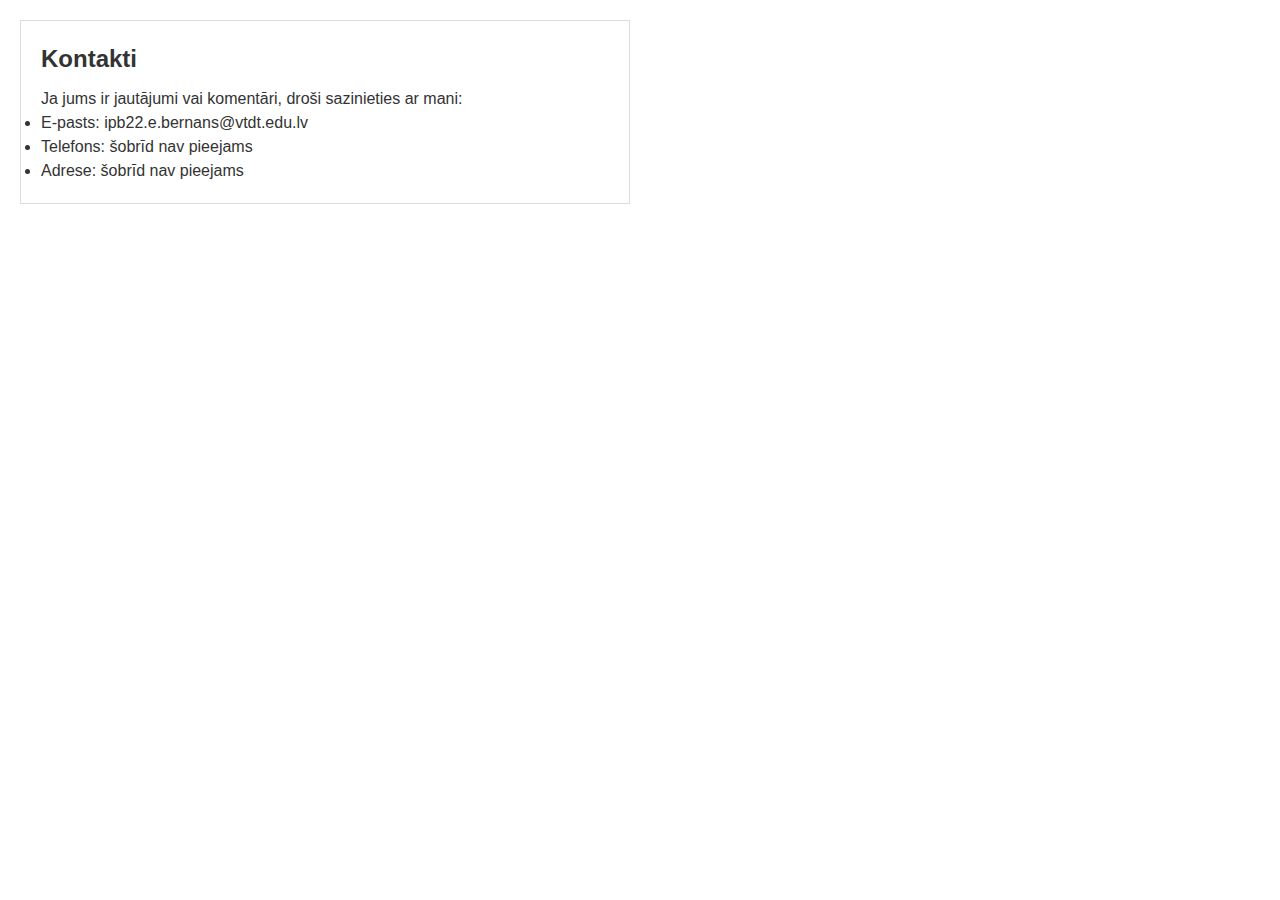
==== kontakti.html @ 0021732c "index.html" ====
<!DOCTYPE html>
<html lang="en">
<head>
    <meta charset="UTF-8">
    <meta http-equiv="X-UA-Compatible" content="IE=edge">
    <meta name="viewport" content="width=device-width, initial-scale=1.0">
    <title>Kontakti</title>
    <link rel="stylesheet" type="text/css" href="style.css">
</head>
<body>
    <main>
    <section id="kontakti">
        <h2>Kontakti</h2>
        <p>Ja jums ir jautājumi vai komentāri, droši sazinieties ar mani:</p>
        <ul>
            <li>E-pasts: ipb22.e.bernans@vtdt.edu.lv</li>
            <li>Telefons: šobrīd nav pieejams</li>
            <li>Adrese: šobrīd nav pieejams</li>
        </ul>
    </section>
</main>
</body>
</html>
---- style.css ----
* {
	box-sizing: border-box;
	margin: 0;
	padding: 0;
}

body {
	font-family: Arial, sans-serif;
	font-size: 16px;
	line-height: 1.5;
	color: #333;
}

header {
	background-color: #333;
	color: #fff;
	padding: 10px 20px;
}

nav ul {
	list-style-type: none;
	margin: 0;
	padding: 0;
	display: flex;
	justify-content: space-between;
}

nav li {
	margin: 0 10px;
}

nav a {
	color: #fff;
	text-decoration: none;
}

nav a:hover {
	text-decoration: underline;
}

main {
	display: grid;
	grid-template-columns: 1fr 1fr;
	grid-gap: 20px;
	padding: 20px;
}

section {
	background-color: #ffffff;
	padding: 20px;
	border: 1px solid #ddd;
}

section h2 {
	margin-bottom: 10px;
}
footer p {
	text-align: center;
	font-size: 0.8em;
}

/* Animācijas */
header nav {
	animation: slideDown 0.5s ease-in-out;
}

section {
	animation: fadeIn 0.5s ease-in-out;
}

@keyframes slideDown {
	from {
		transform: translateY(-100%);
	}

	to {
		transform: translateY(0);
	}
}

@keyframes fadeIn {
	from {
		opacity: 0;
	}

	to {
		opacity: 1;
	}
}

/* Media queries */
@media (max-width: 768px) {
	main {
		grid-template-columns: 1fr;
	}
}
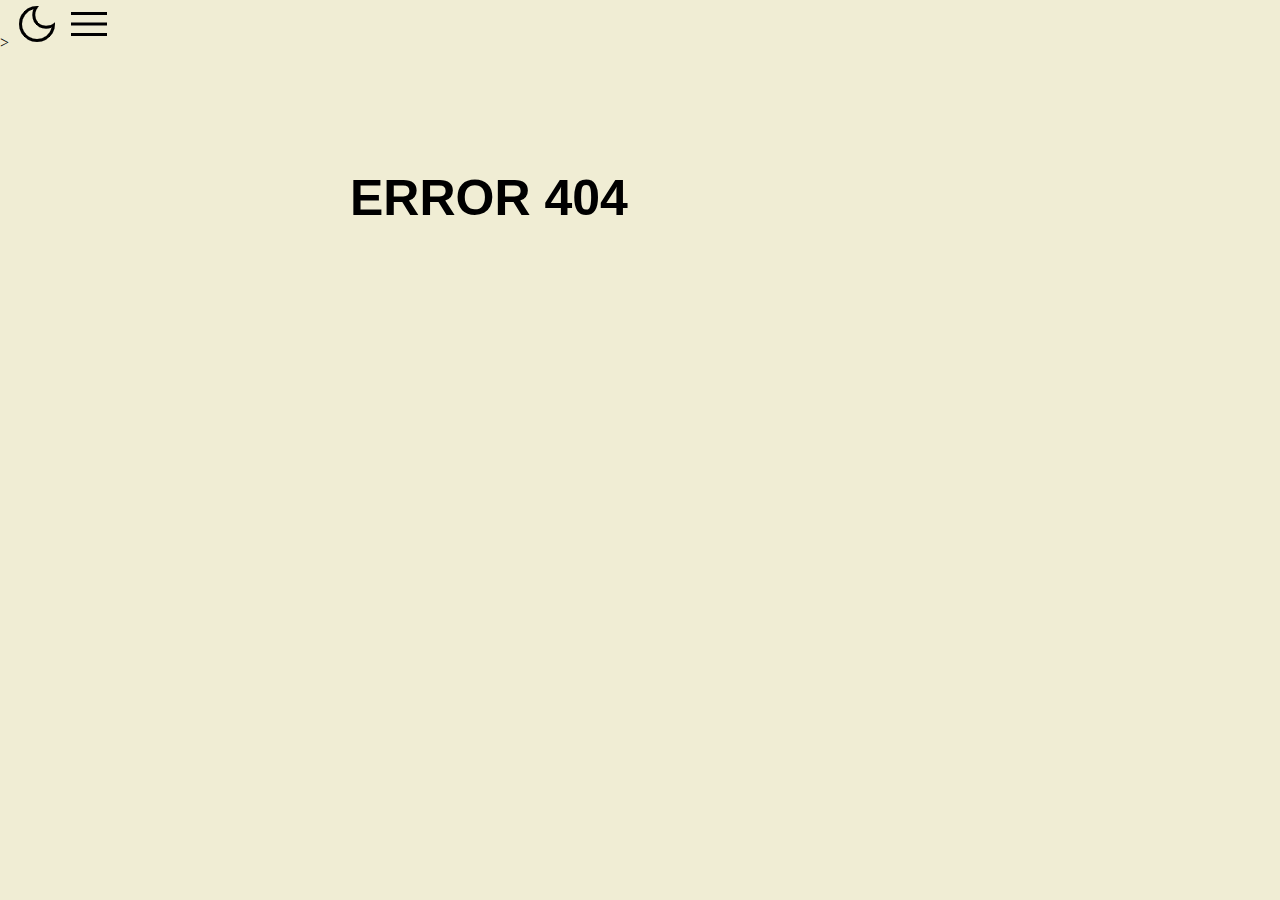
==== commit e909e81e: "Add files via upload" ====
--- a/kontakti.html
+++ b/kontakti.html
@@ -1,23 +1,19 @@
-<!DOCTYPE html>
-<html lang="en">
-<head>
-    <meta charset="UTF-8">
-    <meta http-equiv="X-UA-Compatible" content="IE=edge">
-    <meta name="viewport" content="width=device-width, initial-scale=1.0">
-    <title>Kontakti</title>
-    <link rel="stylesheet" type="text/css" href="style.css">
-</head>
-<body>
-    <main>
-    <section id="kontakti">
-        <h2>Kontakti</h2>
-        <p>Ja jums ir jautājumi vai komentāri, droši sazinieties ar mani:</p>
-        <ul>
-            <li>E-pasts: ipb22.e.bernans@vtdt.edu.lv</li>
-            <li>Telefons: šobrīd nav pieejams</li>
-            <li>Adrese: šobrīd nav pieejams</li>
-        </ul>
-    </section>
-</main>
-</body>
+<!DOCTYPE html>
+<html lang="lv" data-theme="light" id="html">
+<head>
+    <meta charset="UTF-8">
+    <meta http-equiv="X-UA-Compatible" content="IE=edge">
+    <meta name="viewport" content="width=device-width, initial-scale=1.0">
+    <title></title>
+    <link rel="stylesheet" href="style (1).css">
+    <script src="script (1).js"defer></script>>
+</head>
+<input type="checkbox" id="toggle-theme"/>
+        <img src="darkmode..png" id="theme-icon">
+        
+        <input type="checkbox" id="toggle-menu"/>        
+<img src="menu.png">
+<body>
+    <h6>ERROR 404</h6>
+</body>
 </html>--- a/style (1).css
+++ b/style (1).css
@@ -0,0 +1,275 @@
+html {
+    --header-height: 60px;
+    --box-height: 75px;
+    --box-width: 200px;
+    --box-radius: 15px;
+}
+html[data-theme="light"]{
+    --primary-color: #eecdb4;
+    --body-color: #f0edd4;
+    --box-color: #f9fbe7;
+    --text-color: black;
+    --sun: block;
+    --moon: none;
+
+}html[data-theme="dark"]{
+    --primary-color: #5c469c;
+    --body-color: #1d267d;
+    --box-color: #0c134f;
+    --text-color: white;
+    --sun: none;
+    --moon: block;
+}
+/* -------------------------------------------- */
+html mani-projekti {
+    --header-height: 60px;
+}
+html[data-theme="light"]{
+    --krasa: rgb(236, 205, 180);
+    background-color: rgb(240, 237, 212);
+}html[data-theme="dark"]{
+    --krasa: rgb(92,70,156);
+    background-color: rgb(29,38,125);
+}
+/* -------------------------------------------- */
+body {
+    margin: 0;
+}
+
+header{
+    width: 100vw;
+    height: var(--header-height);
+    background-color: var(--krasa);
+    position: fixed;
+    top: 0;
+    left: 0;
+    z-index: 2;
+    display: flex;
+    justify-content: space-between;
+}
+/* -------------------------------------------- */
+header mani-projekti{
+    width: 100vw;
+    height: var(--header-height);
+    background-color: var(--krasa);
+    position: fixed;
+    top: 0;
+    right: 0;
+    z-index: 2;
+    display: flex;
+    justify-content: space-between;
+}
+
+/* -------------------------------------------- */
+main {
+    margin-top: var(--header-height);
+}
+
+h1{
+    color: var(--krasa);
+}
+p{
+    color: var(--krasa);
+}
+h2{
+    color: var(--krasa);
+}
+body[data-theme="dark"] {
+    background-color: #1D267D;
+
+  }
+  
+body[data-theme="light"] {
+    background-color: #F0EDD4;
+    color: black;
+}
+#toggle-menu {
+    position: absolute;
+    top: 0;
+    left: 0;
+    width: 50px;
+    height: 50px;
+    opacity: 0;
+}
+
+
+
+li  {
+    position: absolute;
+    background-color: var(--krasa);
+    color: black;
+    padding: 25px;
+    font-size: 25px;
+    height: 645px;
+    border: none;
+    left: 0;
+    top: 43.9px;
+
+}
+
+a {
+    color: var(--burti);
+    margin-right: 30px;
+    text-decoration: none;
+    font-family: sans-serif;
+    font-size: 20px;
+    
+
+}
+#toggle-theme {
+    position: absolute;
+    top: 0;
+    right: 0;
+    width: 50px;
+    height: 50px;
+    opacity: 0;
+}
+ul {
+    position: absolute;
+    display: none; 
+}
+ul.show {
+    display: block;
+  }
+  body {
+    margin: 0;
+    background-color: var(--body-color);
+  }
+/* -------------------------------------------------------------- */
+
+h3{
+    font-family: sans-serif;
+    font-size: 25px;
+    color: var(--text-color);
+}
+  main {
+    margin-top: var(--header-height);
+  }
+  
+  p {
+    color: var(--text-color);
+  }
+  h1 {
+    color: var(--text-color);
+    font-family: sans-serif;
+  }
+  h2 {
+    color: var(--text-color);
+    font-family: sans-serif;
+  }
+  label {
+    color: var(--text-color);
+
+  }
+  #australia {
+    background-color: var(--box-color);
+    height: var(--box-height);
+    width: var(--box-width);
+    border-radius: var(--box-radius);
+    grid-column: 1;
+    grid-row: 1;
+    align-items: center;
+    display: flex;
+    gap: 5px;
+    font-family: sans-serif;
+  }
+  #rome {
+    background-color: var(--box-color);
+    height: var(--box-height);
+    width: var(--box-width);
+    border-radius: var(--box-radius);
+    grid-column: 2;
+    grid-row: 1;
+    align-items: center;
+    display: flex;
+    gap: 5px;
+    font-family: sans-serif;
+  }
+  #indonesia {
+    background-color: var(--box-color);
+    height: var(--box-height);
+    width: var(--box-width);
+    border-radius: var(--box-radius);
+    grid-column: 1;
+    grid-row: 2;
+    align-items: center;
+    display: flex;
+    gap: 5px;
+    font-family: sans-serif;
+  
+  }
+  #liepaja {
+    background-color: var(--box-color);
+    height: var(--box-height);
+    width: var(--box-width);
+    border-radius: var(--box-radius);
+    grid-column: 2;
+    grid-row: 2;
+    align-items: center;
+    display: flex;
+    gap: 5px;
+    font-family: sans-serif;
+  }
+  #box-grid {
+    display: grid;
+    grid-template-columns: 2;
+    grid-template-rows: 2;
+    width: 500px;
+    gap: 30px;
+  }
+  button {
+    background-color: var(--primary-color);
+    color: var(--text-color);
+    border: none;
+    border-radius: var(--box-radius);
+    width: 100px;
+    height: 35px;
+    margin-top: 35px;
+    font-family: sans-serif;
+  }
+  #toggle-theme {
+    width: 50px;
+    opacity: 0%;
+  }
+  #sun {
+    display: var(--sun);
+  }
+  #moon {
+    display: var(--moon);
+  }
+  #supergrid{
+    display: grid;
+    justify-content: center;
+    justify-items: left;
+    grid-template-columns:0.5fr;
+    grid-template-rows: 2fr;
+  }
+  label{
+    font-size: 25px;
+  }
+h4{
+    font-family: sans-serif;
+    font-size: 45px;
+    color: var(--text-color);
+    align-items: center;
+    position: relative;
+    left: 350px;
+}
+h5{
+    font-family: sans-serif;
+    font-size: 40px;
+    color: var(--text-color);
+    align-items: center;
+    position: absolute;
+    left: 450px; 
+    width: 600px;
+    height: 500px;
+}
+H6{
+    font-family: sans-serif;
+    font-size: 50px;
+    color: var(--text-color);
+    align-items: center;
+    position: relative;
+    left: 350px; 
+}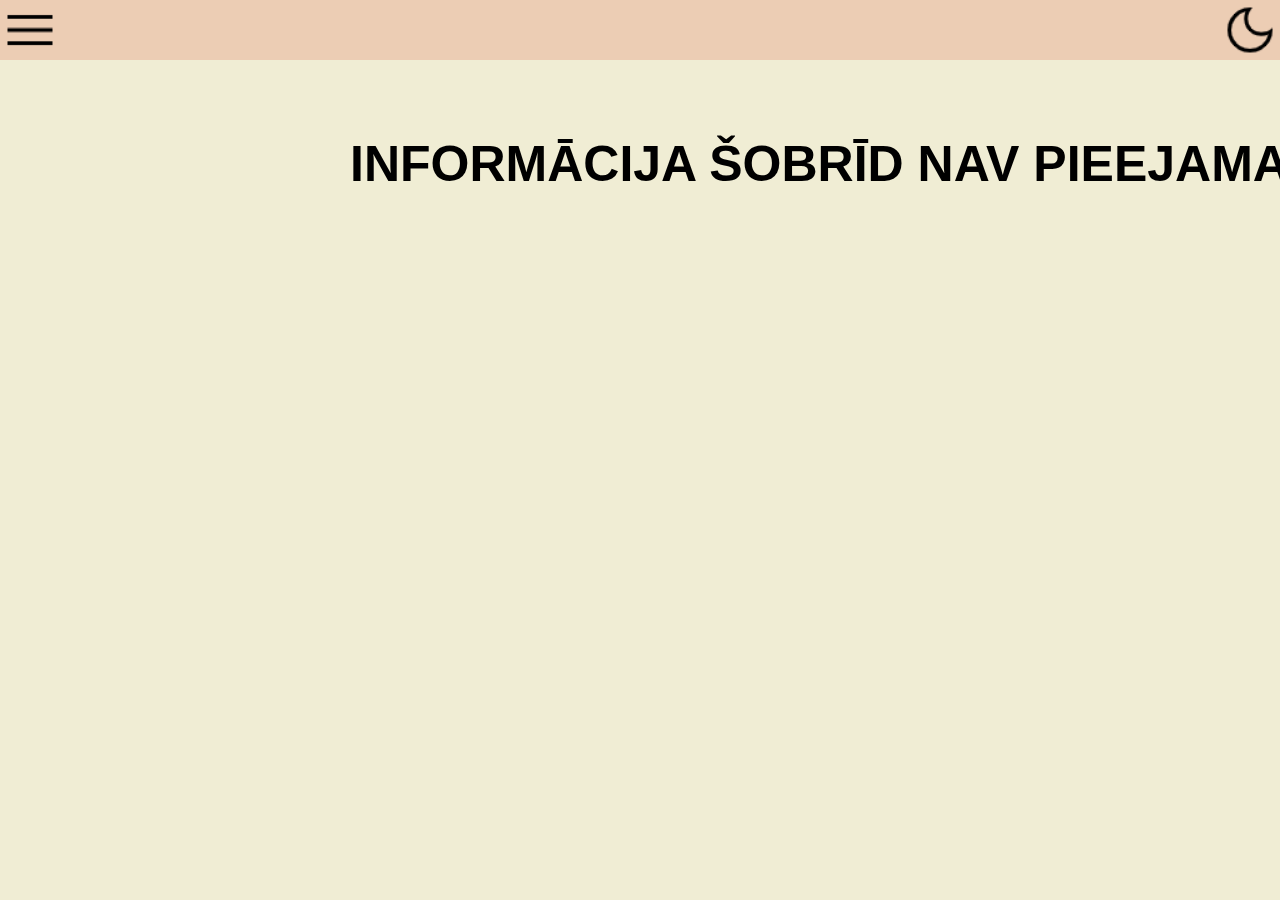
==== commit beb6b854: "Add files via upload" ====
--- a/kontakti.html
+++ b/kontakti.html
@@ -4,16 +4,39 @@
     <meta charset="UTF-8">
     <meta http-equiv="X-UA-Compatible" content="IE=edge">
     <meta name="viewport" content="width=device-width, initial-scale=1.0">
-    <title></title>
-    <link rel="stylesheet" href="style (1).css">
-    <script src="script (1).js"defer></script>>
+    <title>Kontakti</title>
+    <link rel="stylesheet" href="style.css">
+    <script src="script.js"defer></script>>
 </head>
+<head>
+    
+  </head>
+
+<body>
+    <header>
+
+
+<input type="checkbox" id="toggle-menu"/>        
+<img src="menu.png">
+<ul>
+    <li>
+        <a href="index.html">SĀKUMS</a>
+        <a href="par-mani.html">PAR MANI</a>
+        <a href="mani-projekti.html">MANI PROJEKTI</a>
+        <a href="kontakti.html">KONTAKTI</a>
+    </li>
+</ul>
+
+
+
 <input type="checkbox" id="toggle-theme"/>
-        <img src="darkmode..png" id="theme-icon">
-        
-        <input type="checkbox" id="toggle-menu"/>        
-<img src="menu.png">
-<body>
-    <h6>ERROR 404</h6>
+<img src="darkmode.png" id="theme-icon">
+
+
+
+    </header>
+    <main>
+<h6>INFORMĀCIJA ŠOBRĪD NAV PIEEJAMA!</h6>
+    </main>
 </body>
 </html>--- a/style.css
+++ b/style.css
@@ -0,0 +1,275 @@
+html {
+    --header-height: 60px;
+    --box-height: 75px;
+    --box-width: 200px;
+    --box-radius: 15px;
+}
+html[data-theme="light"]{
+    --primary-color: #eecdb4;
+    --body-color: #f0edd4;
+    --box-color: #f9fbe7;
+    --text-color: black;
+    --sun: block;
+    --moon: none;
+
+}html[data-theme="dark"]{
+    --primary-color: #5c469c;
+    --body-color: #1d267d;
+    --box-color: #0c134f;
+    --text-color: white;
+    --sun: none;
+    --moon: block;
+}
+/* -------------------------------------------- */
+html mani-projekti {
+    --header-height: 60px;
+}
+html[data-theme="light"]{
+    --krasa: rgb(236, 205, 180);
+    background-color: rgb(240, 237, 212);
+}html[data-theme="dark"]{
+    --krasa: rgb(92,70,156);
+    background-color: rgb(29,38,125);
+}
+/* -------------------------------------------- */
+body {
+    margin: 0;
+}
+
+header{
+    width: 100vw;
+    height: var(--header-height);
+    background-color: var(--krasa);
+    position: fixed;
+    top: 0;
+    left: 0;
+    z-index: 2;
+    display: flex;
+    justify-content: space-between;
+}
+/* -------------------------------------------- */
+header mani-projekti{
+    width: 100vw;
+    height: var(--header-height);
+    background-color: var(--krasa);
+    position: fixed;
+    top: 0;
+    right: 0;
+    z-index: 2;
+    display: flex;
+    justify-content: space-between;
+}
+
+/* -------------------------------------------- */
+main {
+    margin-top: var(--header-height);
+}
+
+h1{
+    color: var(--krasa);
+}
+p{
+    color: var(--krasa);
+}
+h2{
+    color: var(--krasa);
+}
+body[data-theme="dark"] {
+    background-color: #1D267D;
+
+  }
+  
+body[data-theme="light"] {
+    background-color: #F0EDD4;
+    color: black;
+}
+#toggle-menu {
+    position: absolute;
+    top: 0;
+    left: 0;
+    width: 50px;
+    height: 50px;
+    opacity: 0;
+}
+
+
+
+li  {
+    position: absolute;
+    background-color: var(--krasa);
+    color: black;
+    padding: 25px;
+    font-size: 25px;
+    height: 645px;
+    border: none;
+    left: 0;
+    top: 43.9px;
+
+}
+
+a {
+    color: var(--burti);
+    margin-right: 30px;
+    text-decoration: none;
+    font-family: sans-serif;
+    font-size: 20px;
+    
+
+}
+#toggle-theme {
+    position: absolute;
+    top: 0;
+    right: 0;
+    width: 50px;
+    height: 50px;
+    opacity: 0;
+}
+ul {
+    position: absolute;
+    display: none; 
+}
+ul.show {
+    display: block;
+  }
+  body {
+    margin: 0;
+    background-color: var(--body-color);
+  }
+/* -------------------------------------------------------------- */
+
+h3{
+    font-family: sans-serif;
+    font-size: 25px;
+    color: var(--text-color);
+}
+  main {
+    margin-top: var(--header-height);
+  }
+  
+  p {
+    color: var(--text-color);
+  }
+  h1 {
+    color: var(--text-color);
+    font-family: sans-serif;
+  }
+  h2 {
+    color: var(--text-color);
+    font-family: sans-serif;
+  }
+  label {
+    color: var(--text-color);
+
+  }
+  #australia {
+    background-color: var(--box-color);
+    height: var(--box-height);
+    width: var(--box-width);
+    border-radius: var(--box-radius);
+    grid-column: 1;
+    grid-row: 1;
+    align-items: center;
+    display: flex;
+    gap: 5px;
+    font-family: sans-serif;
+  }
+  #rome {
+    background-color: var(--box-color);
+    height: var(--box-height);
+    width: var(--box-width);
+    border-radius: var(--box-radius);
+    grid-column: 2;
+    grid-row: 1;
+    align-items: center;
+    display: flex;
+    gap: 5px;
+    font-family: sans-serif;
+  }
+  #indonesia {
+    background-color: var(--box-color);
+    height: var(--box-height);
+    width: var(--box-width);
+    border-radius: var(--box-radius);
+    grid-column: 1;
+    grid-row: 2;
+    align-items: center;
+    display: flex;
+    gap: 5px;
+    font-family: sans-serif;
+  
+  }
+  #liepaja {
+    background-color: var(--box-color);
+    height: var(--box-height);
+    width: var(--box-width);
+    border-radius: var(--box-radius);
+    grid-column: 2;
+    grid-row: 2;
+    align-items: center;
+    display: flex;
+    gap: 5px;
+    font-family: sans-serif;
+  }
+  #box-grid {
+    display: grid;
+    grid-template-columns: 2;
+    grid-template-rows: 2;
+    width: 500px;
+    gap: 30px;
+  }
+  button {
+    background-color: var(--primary-color);
+    color: var(--text-color);
+    border: none;
+    border-radius: var(--box-radius);
+    width: 100px;
+    height: 35px;
+    margin-top: 35px;
+    font-family: sans-serif;
+  }
+  #toggle-theme {
+    width: 50px;
+    opacity: 0%;
+  }
+  #sun {
+    display: var(--sun);
+  }
+  #moon {
+    display: var(--moon);
+  }
+  #supergrid{
+    display: grid;
+    justify-content: center;
+    justify-items: left;
+    grid-template-columns:0.5fr;
+    grid-template-rows: 2fr;
+  }
+  label{
+    font-size: 25px;
+  }
+h4{
+    font-family: sans-serif;
+    font-size: 45px;
+    color: var(--text-color);
+    align-items: center;
+    position: relative;
+    left: 350px;
+}
+h5{
+    font-family: sans-serif;
+    font-size: 40px;
+    color: var(--text-color);
+    align-items: center;
+    position: absolute;
+    left: 450px; 
+    width: 600px;
+    height: 500px;
+}
+h6{
+    font-family: sans-serif;
+    font-size: 50px;
+    color: var(--text-color);
+    align-items: center;
+    position: relative;
+    left: 350px; 
+}
